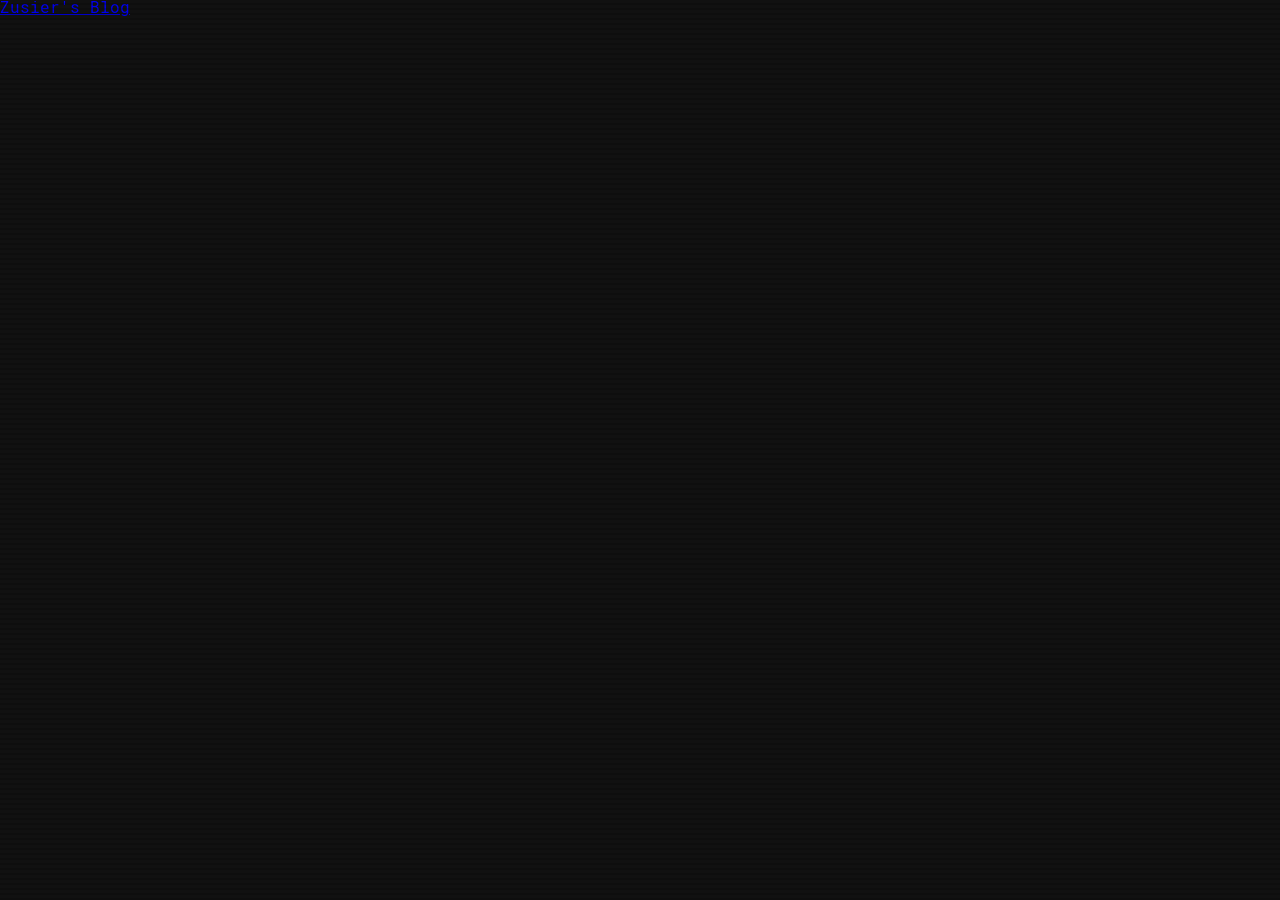
==== blog/index.html @ b8eebc4c "Test blog" ====
<!DOCTYPE html>
<html lang="en">
<head>
  
    <title>Zusier&#39;s Blog</title>
  
  <meta http-equiv="content-type" content="text/html; charset=utf-8">
<meta name="viewport" content="width=device-width, initial-scale=1.0">
<meta name="description" content="" />
<meta name="keywords" content="" />
<meta name="robots" content="noodp" />
<link rel="canonical" href="/" />




<link rel="stylesheet" href="/assets/style.css">

  <link rel="stylesheet" href="/assets/blue.css">






<link rel="apple-touch-icon" href="/img/apple-touch-icon-192x192.png">

  <link rel="shortcut icon" href="/img/favicon/blue.png">



<meta name="twitter:card" content="summary" />

  
    <meta name="twitter:site" content="" />
  
    <meta name="twitter:creator" content="" />



<meta property="og:locale" content="en" />
<meta property="og:type" content="website" />
<meta property="og:title" content="Zusier&#39;s Blog">
<meta property="og:description" content="" />
<meta property="og:url" content="/" />
<meta property="og:site_name" content="Zusier&#39;s Blog" />

  
    <meta property="og:image" content="/img/favicon/blue.png">
  

<meta property="og:image:width" content="2048">
<meta property="og:image:height" content="1024">





  <link href="/index.xml" rel="alternate" type="application/rss+xml" title="Zusier&#39;s Blog" />









</head>
<body class="blue">


<div class="container center headings--one-size">

  <header class="header">
  <div class="header__inner">
    <div class="header__logo">
      <a href="/">
  <div class="logo">
    Zusier&#39;s Blog
  </div>
</a>

    </div>
    
  </div>
  
  <link rel="alternate" type="application/rss+xml" href="/index.xml" title="Zusier's Blog" />
  </header>


  <div class="content">
    
  
  <div class="posts">
    
    

    
    
      
    
    

    
    <div class="pagination">
  <div class="pagination__buttons">
    
    
  </div>
</div>

  </div>

  </div>

  
    <footer class="footer">
  <div class="footer__inner">
  </div>
</footer>










  
</div>

</body>
</html>
---- assets/style.css ----
@font-face {
    font-family: 'roboto_monoregular';
    src: url('roboto_mono_regular-webfont.woff2') format('woff2');
    font-weight: normal;
    font-style: normal;
    font-display: swap;
}

body {
    background: #111;
    color: white;
    font-family: 'roboto_monoregular';
    max-width: 100%;
    margin: auto;
}

.hidden {
    opacity: 0;
}

.navbar {
    background: #111;
    color: white;
    font-size: 1.5em;
    padding: 0.5em;
    position: relative;
    width: 100%;
}

.navbar-links {
    display: flex;
    width: fit-content;
    justify-content: space-between;
    max-width: 500px;
    float: right;
    padding-right: 1em;
    min-width: 333px;
}

.console-container {
    display: block;
    max-width: 600px;
    text-align: center;
    margin: 0 auto;
    padding-top: 5em;
}

.consoleunderscore {
    position: relative;
    display: inline-block;
    animation: blinking 1s linear infinite;
    font-size: 400%;
}

@keyframes blinking {
    0% { opacity: 1; }
    49% { opacity: 1; }
    50% { opacity: 0; }
    100% { opacity: 0; }
}

t1text {
    display: inline;
    max-width: 600px;
    font-size: 500%;
    text-align: center;
    font-weight: bold;
}

.title-container {
    display: flex;
    justify-content: center;
    align-items: center;
    margin-top: 1em;
}

descriptiont {
    text-align: center;
    font-size: small;
    display: block;
    position: relative;
    color: white;
    margin-top: -1em;
}

.header h1 {
    color: white;
    font-weight: 700;
    font-size: 150%;
    display: inline-block;
    position: relative;
    top: -0.75em;
    left: 0.20em;
    max-width: 100%;
}

.header-items {
    float: right;
    padding-top: 1em;
    max-width: 100%;
    font-size: 125%;
    padding-right: 2em;
}

.header-items a {
    font-size: 125%;
    color: white;
    margin-left: 0.45em;
    margin-right: 0.45em;
    text-decoration: none!important;
    max-width: 100%;
}

.nav-wrap {
    width: 100%;
}

#about {
    background: #111;
    color: #673ab7;
    padding: 0.5em;
    margin-top: 0.5em;
    margin-bottom: 0.5em;
    max-width: 100%;
    font-size: 100%;
    margin: auto;
}

body>t2>div {
    display: block;
    position: relative;
    color: #673ab7;
    text-align: center;
    top: 45em;
    bottom: 0;
    left: 0;
    right: 0;
    margin-left: 25em;
    margin-right: 25em;
    font-size: large;
    max-width: 100%;
}

body>t2>div>description {
    width: fit-content;
    max-width: 75%;
    display: inline-block;
    color: white;
    position: relative;
    text-align: center;
    font-size: large;
    margin: auto;
    margin-right: auto;
    margin-left: auto;
    line-height: normal;
}

#projects {
    display: block;
    position: relative;
    color: #673ab7;
    text-align: center;
    top: 50em;
    bottom: 0;
    left: 0;
    right: 0;
    font-size: larger;
    max-width: 75%;
    width: fit-content;
    margin: auto;
}

.atlas-image {
    display: inline-block;
    max-width: 90%;
    vertical-align: middle;
    margin: auto;
}

#projects>div>div.center>a {
    display: inline-block;
    background-color: #673ab7;
    color: white;
    vertical-align: middle;
    padding-left: 0.2em;
    padding-right: 0.2em;
    padding-top: 0.1em;
    padding-bottom: 0.1em;
    border-radius: 0.05em;
    top: 100em;
    max-width: max-content;
    margin: auto;
}

.about-project>p {
    color: white;
    margin: auto;
    width: fit-content;
}

.webmeme {
    color: white;
    font-size: xx-small;
    text-align: center;
    top: 50em;
    position: relative;
    margin: auto;
}

body::before{ /* scanline effect, credits Cyuucat */
    content: "";
    display: block;
    position: fixed;
    top: 0;
    left: 0;
    bottom: 0;
    right: 0;
    background: linear-gradient(rgba(20, 20, 20, 0) 66%, rgba(0, 0, 0, 0.15) 33%);
    background-size: 100% 5px;
    z-index: 9999;
    pointer-events: none;
    animation: scanlines-anim 1.0s linear infinite;
}

@keyframes scanlines-anim{
    0% {
		background-position: 0px 0px;
	}
	100% {
        background-position: 0px 15px;
	}
}

@media only screen and (orientation: portrait){
    body::before{
        background-size: 100% 4px;}
}
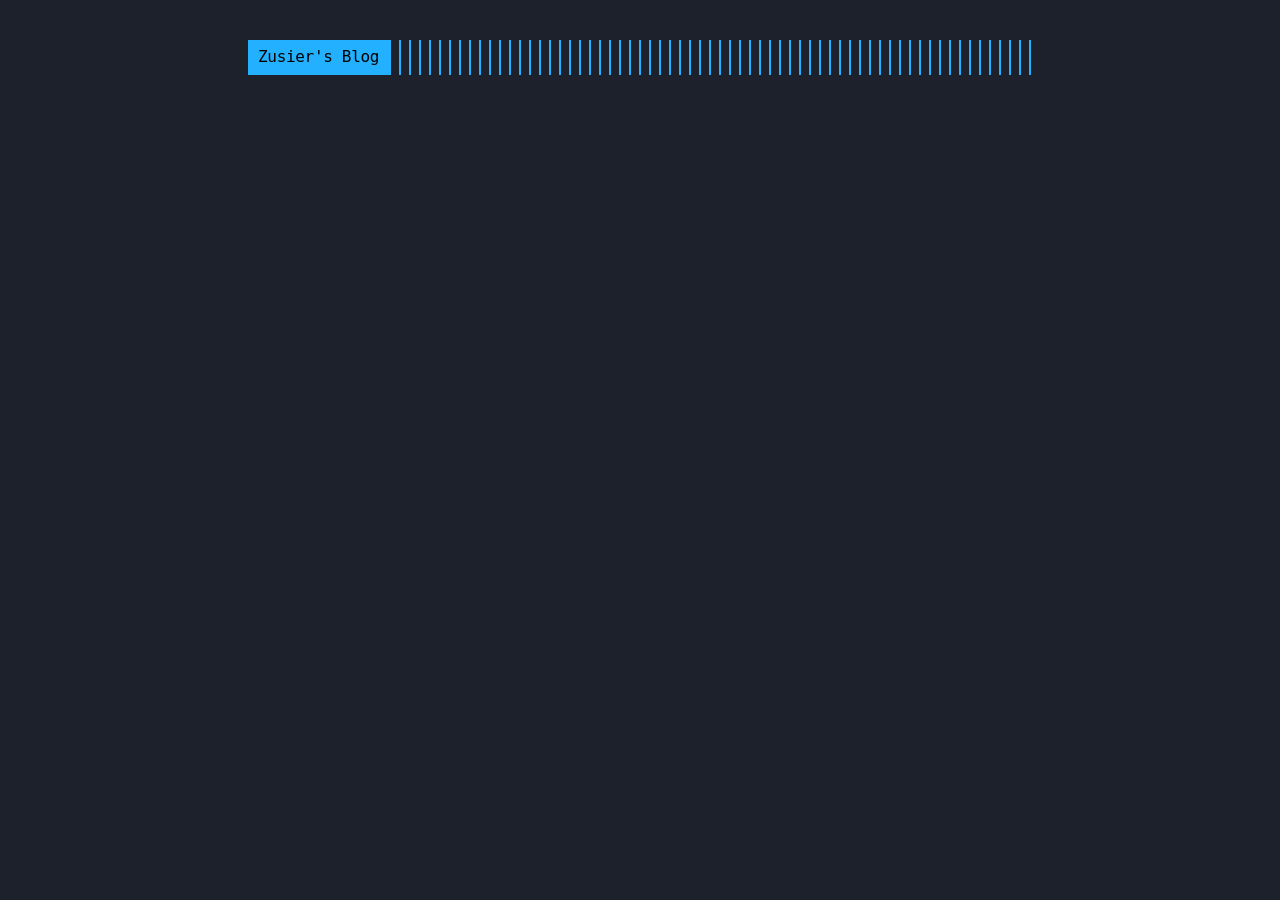
==== commit 4be5249b: "Fix baseurl" ====
--- a/blog/index.html
+++ b/blog/index.html
@@ -9,23 +9,23 @@
 <meta name="description" content="" />
 <meta name="keywords" content="" />
 <meta name="robots" content="noodp" />
-<link rel="canonical" href="/" />
+<link rel="canonical" href="/blog/" />
 
 
 
 
-<link rel="stylesheet" href="/assets/style.css">
+<link rel="stylesheet" href="/blog/assets/style.css">
 
-  <link rel="stylesheet" href="/assets/blue.css">
+  <link rel="stylesheet" href="/blog/assets/blue.css">
 
 
 
 
 
 
-<link rel="apple-touch-icon" href="/img/apple-touch-icon-192x192.png">
+<link rel="apple-touch-icon" href="/blog/img/apple-touch-icon-192x192.png">
 
-  <link rel="shortcut icon" href="/img/favicon/blue.png">
+  <link rel="shortcut icon" href="/blog/img/favicon/blue.png">
 
 
 
@@ -42,11 +42,11 @@
 <meta property="og:type" content="website" />
 <meta property="og:title" content="Zusier&#39;s Blog">
 <meta property="og:description" content="" />
-<meta property="og:url" content="/" />
+<meta property="og:url" content="/blog/" />
 <meta property="og:site_name" content="Zusier&#39;s Blog" />
 
   
-    <meta property="og:image" content="/img/favicon/blue.png">
+    <meta property="og:image" content="/blog/img/favicon/blue.png">
   
 
 <meta property="og:image:width" content="2048">
@@ -56,7 +56,7 @@
 
 
 
-  <link href="/index.xml" rel="alternate" type="application/rss+xml" title="Zusier&#39;s Blog" />
+  <link href="/blog/index.xml" rel="alternate" type="application/rss+xml" title="Zusier&#39;s Blog" />
 
 
 
@@ -85,7 +85,7 @@
     
   </div>
   
-  <link rel="alternate" type="application/rss+xml" href="/index.xml" title="Zusier's Blog" />
+  <link rel="alternate" type="application/rss+xml" href="/blog/index.xml" title="Zusier's Blog" />
   </header>
 
 
--- a/blog/assets/style.css
+++ b/blog/assets/style.css
@@ -0,0 +1 @@
+:root{--accent:#ffa86a;--background:#222129;--color:#fff;--border-color:hsla(0,0%,100%,0.1);--phoneWidth:(max-width:684px);--tabletWidth:(max-width:900px)}@custom-media --phone (max-width: 684px);@custom-media --tablet (max-width: 900px);@font-face{font-display:swap;font-family:Fira Code;font-style:normal;font-weight:400;src:url(2078a57b79d547bf1e2502f8d249b867.woff) format("woff")}@font-face{font-display:swap;font-family:Fira Code;font-style:normal;font-weight:800;src:url(58cebbe9a6bdcba6d4bb56a22a9e812f.woff) format("woff")}.button-container{display:table;margin-left:auto;margin-right:auto}.button,a.button,button{align-items:center;-webkit-appearance:none;-moz-appearance:none;appearance:none;border:1px solid transparent;border-radius:8px;cursor:pointer;display:flex;justify-content:center;margin-bottom:5px;outline:none;padding:8px 18px;position:relative;text-align:center;text-decoration:none}.button.outline,a.button.outline,button.outline{background:transparent;box-shadow:none;padding:8px 18px}.button.outline :hover,a.button.outline :hover,button.outline :hover{box-shadow:none;transform:none}.button.primary,a.button.primary,button.primary{box-shadow:0 4px 6px rgba(50,50,93,.11),0 1px 3px rgba(0,0,0,.08)}.button.primary:hover,a.button.primary:hover,button.primary:hover{box-shadow:0 2px 6px rgba(50,50,93,.21),0 1px 3px rgba(0,0,0,.08)}.button.link,a.button.link,button.link{background:none;font-size:1rem}.button.small,a.button.small,button.small{font-size:.8rem}.button.wide,a.button.wide,button.wide{min-width:200px;padding:14px 24px}a.read-more,a.read-more:active,a.read-more:hover{background:none;box-shadow:none;display:inline-flex;margin:20px 0;max-width:100%;padding:0}.code-toolbar{margin-bottom:20px}.code-toolbar .toolbar-item a{align-items:center;-webkit-appearance:none;-moz-appearance:none;appearance:none;border:1px solid transparent;border-radius:8px;cursor:pointer;display:inline-flex;font-size:13px;font-weight:500;justify-content:center;margin-bottom:5px;outline:none;padding:3px 8px;position:relative;text-align:center;text-decoration:none}.header{display:flex;flex-direction:column;position:relative}@media print{.header{display:none}}.header__inner{align-items:center;display:flex;justify-content:space-between}.header__logo{display:flex;flex:1}.header__logo:after{background:repeating-linear-gradient(90deg,#ffa86a,#ffa86a 2px,transparent 0,transparent 10px);background:repeating-linear-gradient(90deg,var(--accent),var(--accent) 2px,transparent 0,transparent 10px);content:"";display:block;right:10px;width:100%}.header__logo a{flex:0 0 auto;max-width:100%;text-decoration:none}.header .menu{--shadow-color:rgba(34,33,41,0.8);--shadow:0 10px var(--shadow-color),-10px 10px var(--shadow-color),10px 10px var(--shadow-color);margin:20px 1px}@media (max-width:684px){.header .menu{background:#222129;background:var(--background);border:2px solid;box-shadow:var(--shadow);color:#fff;list-style:none;margin:0;padding:10px;position:absolute;right:0;top:50px;z-index:99}}@media (--phone){.header .menu{background:#222129;background:var(--background);border:2px solid;box-shadow:var(--shadow);color:#fff;list-style:none;margin:0;padding:10px;position:absolute;right:0;top:50px;z-index:99}}.header .menu__inner{display:flex;flex-wrap:wrap;list-style:none;margin:0;padding:0}@media (max-width:684px){.header .menu__inner--desktop{display:none}}@media (--phone){.header .menu__inner--desktop{display:none}}.header .menu__inner--mobile{display:none}@media (max-width:684px){.header .menu__inner--mobile{display:block}}@media (--phone){.header .menu__inner--mobile{display:block}}.header .menu__inner li:not(:last-of-type){flex:0 0 auto;margin-bottom:10px;margin-right:20px}@media (max-width:684px){.header .menu__inner{align-items:flex-start;flex-direction:column;padding:0}.header .menu__inner li{margin:0;padding:5px}}@media (--phone){.header .menu__inner{align-items:flex-start;flex-direction:column;padding:0}.header .menu__inner li{margin:0;padding:5px}}.header .menu__sub-inner{list-style:none;margin:0;padding:0;position:relative}.header .menu__sub-inner:not(:only-child){margin-left:20px}.header .menu__sub-inner-more{background:#222129;background:var(--background);border:2px solid;box-shadow:var(--shadow);color:#fff;left:0;list-style:none;margin:0;padding:10px;position:absolute;top:35px;z-index:99}.header .menu__sub-inner-more-trigger{color:#ffa86a;color:var(--accent);cursor:pointer;-webkit-user-select:none;-moz-user-select:none;-ms-user-select:none;user-select:none}.header .menu__sub-inner-more li{margin:0;padding:5px;white-space:nowrap}.header .menu .spacer{flex-grow:1}.header .menu .language-selector{list-style:none;margin:0;position:relative}.header .menu .language-selector-current{color:#ffa86a;color:var(--accent);cursor:pointer;display:flex;flex-direction:row;list-style-type:none;margin:0}.header .menu .language-selector__more{background:#222129;background:var(--background);border:2px solid;box-shadow:var(--shadow);color:#fff;list-style:none;margin:0;padding:10px;position:absolute;right:0;top:35px;z-index:99}.header .menu-trigger{border:2px solid;color:#ffa86a;color:var(--accent);height:100%;margin-left:10px;padding:3px 8px;position:relative}.logo{align-items:center;background:#ffa86a;background:var(--accent);color:#000;display:flex;padding:5px 10px;text-decoration:none}html{box-sizing:border-box}*,:after,:before{box-sizing:inherit}body{text-rendering:optimizeLegibility;-webkit-font-smoothing:antialiased;font-feature-settings:"liga","tnum","zero","ss01","locl","calt";-webkit-overflow-scrolling:touch;-webkit-text-size-adjust:100%;background-color:#222129;color:#fff;color:var(--color);font-family:Fira Code,Monaco,Consolas,Ubuntu Mono,monospace;font-size:1rem;font-variant-ligatures:contextual;letter-spacing:-.02em;line-height:1.54;margin:0;padding:0}@media (max-width:684px){body{font-size:1rem}}@media (--phone){body{font-size:1rem}}.headings--one-size h1,.headings--one-size h2,.headings--one-size h3,.headings--one-size h4,.headings--one-size h5,.headings--one-size h6{line-height:1.3}.headings--one-size h1:not(first-child),.headings--one-size h2:not(first-child),.headings--one-size h3:not(first-child),.headings--one-size h4:not(first-child),.headings--one-size h5:not(first-child),.headings--one-size h6:not(first-child){margin-top:40px}.headings--one-size h1,.headings--one-size h2,.headings--one-size h3{font-size:1.4rem}.headings--one-size h4,.headings--one-size h5,.headings--one-size h6{font-size:1.2rem}a{color:inherit}img{display:block;max-width:100%}img.center,img.left{margin-right:auto}img.center,img.right{margin-left:auto}p{margin-bottom:20px}figure{display:table;margin:25px 0;max-width:100%}figure.center,figure.left{margin-right:auto}figure.center,figure.right{margin-left:auto}figure figcaption{background:#ffa86a;background:var(--accent);color:#222129;color:var(--background);font-size:14px;margin-top:5px;padding:5px 10px}figure figcaption.left{text-align:left}figure figcaption.center{text-align:center}figure figcaption.right{text-align:right}code,kbd{font-feature-settings:normal;background:rgba(255,168,106,.2);color:#ffa86a;color:var(--accent);font-family:Fira Code,Monaco,Consolas,Ubuntu Mono,monospace!important;font-size:.95rem;margin:0 2px;padding:1px 6px}code code,code kbd,kbd code,kbd kbd{background:transparent;margin:0;padding:0}pre{background:transparent!important;border-bottom:1px solid hsla(0,0%,100%,.1);border-top:1px solid hsla(0,0%,100%,.1);font-size:.95rem!important;margin:40px 0;overflow:auto;padding:20px 10px}pre+pre{border-top:0;margin-top:-40px}@media (max-width:684px){pre{word-wrap:break-word;white-space:pre-wrap}}@media (--phone){pre{word-wrap:break-word;white-space:pre-wrap}}pre code{background:none!important;border:none;font-size:inherit;margin:0;padding:0}blockquote{border-bottom:1px solid #ffa86a;border-bottom:1px solid var(--accent);border-top:1px solid #ffa86a;border-top:1px solid var(--accent);margin:40px 0;padding:25px}@media (max-width:684px){blockquote{padding-right:0}}@media (--phone){blockquote{padding-right:0}}blockquote p:first-of-type{margin-top:0}blockquote p:last-of-type{margin-bottom:0}blockquote p{position:relative}blockquote p:first-of-type:before{color:#ffa86a;color:var(--accent);content:">";display:block;left:-25px;position:absolute}blockquote.twitter-tweet{background:rgba(255,168,106,.1);border:1px solid #ffa86a;border:1px solid var(--accent);color:inherit;font:inherit;padding-top:60px;position:relative}blockquote.twitter-tweet p:before{content:""}blockquote.twitter-tweet:before{content:"> From Twitter:";font-weight:700;position:absolute;top:20px}blockquote.twitter-tweet:before,blockquote.twitter-tweet a{color:#ffa86a;color:var(--accent)}table{border-collapse:collapse;margin:40px 0;table-layout:auto;width:100%}table,td,th{border:1px dashed #ffa86a;border:1px dashed var(--accent);padding:10px}th{color:#ffa86a;color:var(--accent)}ol,ul{margin-left:22px;padding:0}ol li,ul li{position:relative}@media (max-width:684px){ol,ul{margin-left:20px}}@media (--phone){ol,ul{margin-left:20px}}ol{counter-reset:li;list-style:none}ol li{counter-increment:li}ol li:before{color:#ffa86a;color:var(--accent);content:counter(li);display:inline-block;position:absolute;right:calc(100% + 10px);text-align:right}ol ol{margin-left:38px}ol ol li{counter-increment:li}ol ol li:before{content:counters(li,".") " "}mark{background:#ffa86a;background:var(--accent);color:#222129;color:var(--background)}.container{border-right:1px solid hsla(0,0%,100%,.1);display:flex;flex-direction:column;max-width:864px;min-height:100vh;padding:40px}.container.center,.container.full{border:none;margin:0 auto}.container.full{max-width:100%}@media (max-width:684px){.container{padding:20px}}@media (--phone){.container{padding:20px}}@media print{.container{display:inline;display:initial}}.content{display:flex;flex-direction:column}@media print{.content{display:inline;display:initial}}hr{background:hsla(0,0%,100%,.1);background:var(--border-color);border:none;height:1px;width:100%}.hidden{display:none}sup{line-height:0}.index-content{margin-top:20px}.framed{border:1px solid #ffa86a;border:1px solid var(--accent);padding:20px}.framed :first-child{margin-top:0}.framed :last-child{margin-bottom:0}.post,.posts{width:100%}.post{margin:20px auto;padding:20px 0;text-align:left}@media (max-width:900px){.post{max-width:660px}}@media (--tablet){.post{max-width:660px}}.post:not(:last-of-type){border-bottom:1px solid hsla(0,0%,100%,.1);border-bottom:1px solid var(--border-color)}.post-meta{color:rgba(255,168,106,.7);font-size:1rem;margin-bottom:10px}.post-title{--border:3px dotted var(--accent);border-bottom:var(--border);color:#ffa86a;color:var(--accent);margin:0 0 15px;padding-bottom:15px;position:relative}.post-title:after{border-bottom:var(--border);bottom:2px;content:"";display:block;position:absolute;width:100%}.post-title a{text-decoration:none}.post-tags{display:block;font-size:1rem;margin-bottom:20px;opacity:.5}.post-tags a{text-decoration:none}.post-content{margin-top:30px}.post-cover{background:transparent;border:20px solid #ffa86a;border:20px solid var(--accent);margin:40px 0;padding:20px}@media (max-width:684px){.post-cover{border-width:10px;padding:10px}}@media (--phone){.post-cover{border-width:10px;padding:10px}}.post ul{list-style:none}.post ul li:not(:empty):before{color:#ffa86a;color:var(--accent);content:"-";left:-20px;position:absolute}.post--regulation h1,.post--regulation h2{justify-content:center}.post--regulation h2{margin-bottom:10px}.post--regulation h2+h2{margin-bottom:20px;margin-top:-10px}.hanchor{color:rgba(255,168,106,.9);margin-left:10px;text-decoration:none;visibility:hidden}h1:hover a,h2:hover a,h3:hover a,h4:hover a{visibility:visible}.footnotes{color:hsla(0,0%,100%,.5)}.pagination{margin-top:50px}@media print{.pagination{display:none}}.pagination__title{display:flex;margin:100px 0 20px;position:relative;text-align:center}.pagination__title-h{background:#222129;font-size:.8rem;letter-spacing:.1em;margin:0 auto;padding:5px 10px;text-align:center;text-decoration:none;text-transform:uppercase;z-index:1}.pagination__title hr{left:0;margin-top:15px;position:absolute;right:0;width:100%;z-index:0}.pagination__buttons{align-items:center;display:flex;justify-content:center}.pagination__buttons a{text-decoration:none}.button{align-items:center;-webkit-appearance:none;-moz-appearance:none;appearance:none;border-radius:8px;cursor:pointer;display:inline-flex;flex:1;font-size:1rem;justify-content:center;overflow:hidden;padding:0;position:relative}.button+.button{margin-left:10px}.button a{display:flex;padding:8px 16px;text-decoration:none}.button__text,.button a{overflow:hidden;text-overflow:ellipsis;white-space:nowrap}.button.next .button__icon{margin-left:8px}.button.previous .button__icon{margin-right:8px}.footer{flex-grow:0;opacity:.5;padding:40px 0}.footer__inner{align-items:center;display:flex;justify-content:space-between;margin:0;max-width:100%;width:760px}@media (max-width:900px){.footer__inner{flex-direction:column}}@media (--tablet){.footer__inner{flex-direction:column}}.footer a{color:inherit}.footer .copyright{align-items:center;color:var(--light-color-secondary);display:flex;flex-direction:row;font-size:1rem}.footer .copyright--user{margin:auto;text-align:center}.footer .copyright>:first-child:not(:only-child){margin-right:10px}@media (max-width:900px){.footer .copyright>:first-child:not(:only-child){border:none;margin:0;padding:0}}@media (--tablet){.footer .copyright>:first-child:not(:only-child){border:none;margin:0;padding:0}}@media (max-width:900px){.footer .copyright{flex-direction:column;margin-top:10px}}@media (--tablet){.footer .copyright{flex-direction:column;margin-top:10px}}code[class*=language-],pre[class*=language-]{word-wrap:normal;background:none;color:#ccc;font-family:Consolas,Monaco,Andale Mono,Ubuntu Mono,monospace;font-size:1em;-webkit-hyphens:none;-ms-hyphens:none;hyphens:none;line-height:1.5;-moz-tab-size:4;-o-tab-size:4;tab-size:4;text-align:left;white-space:pre;word-break:normal;word-spacing:normal}pre[class*=language-]{margin:.5em 0;padding:1em}:not(pre)>code[class*=language-],pre[class*=language-]{background:#2d2d2d}:not(pre)>code[class*=language-]{border-radius:.3em;padding:.1em;white-space:normal}.token.block-comment,.token.cdata,.token.comment,.token.doctype,.token.prolog{color:#999}.token.punctuation{color:#ccc}.token.attr-name,.token.deleted,.token.namespace,.token.tag{color:#e2777a}.token.function-name{color:#6196cc}.token.boolean,.token.function,.token.number{color:#f08d49}.token.class-name,.token.constant,.token.property,.token.symbol{color:#f8c555}.token.atrule,.token.builtin,.token.important,.token.keyword,.token.selector{color:#cc99cd}.token.attr-value,.token.char,.token.regex,.token.string,.token.variable{color:#7ec699}.token.entity,.token.operator,.token.url{color:#67cdcc}.token.bold,.token.important{font-weight:700}.token.italic{font-style:italic}.token.entity{cursor:help}.token.inserted{color:green}pre[data-line]{padding:1em 0 1em 3em}.line-highlight{background:hsla(24,20%,50%,.08);background:linear-gradient(90deg,hsla(24,20%,50%,.1) 70%,hsla(24,20%,50%,0));margin-top:1em;padding-bottom:inherit;padding-left:0;padding-right:0;padding-top:inherit}@media print{.line-highlight{-webkit-print-color-adjust:exact;color-adjust:exact}}.line-highlight:before,.line-highlight[data-end]:after{top:.4em}pre[id].linkable-line-numbers span.line-numbers-rows{pointer-events:all}pre[id].linkable-line-numbers span.line-numbers-rows>span:before{cursor:pointer}pre[id].linkable-line-numbers span.line-numbers-rows>span:hover:before{background-color:hsla(0,0%,50%,.2)}pre[class*=language-].line-numbers{counter-reset:linenumber;padding-left:3.8em;position:relative}pre[class*=language-].line-numbers>code{position:relative;white-space:inherit}.line-numbers .line-numbers-rows{border-right:1px solid #999;font-size:100%;left:-3.8em;letter-spacing:-1px;pointer-events:none;position:absolute;top:0;-webkit-user-select:none;-moz-user-select:none;-ms-user-select:none;user-select:none;width:3em}.line-numbers-rows>span{counter-increment:linenumber;display:block}.line-numbers-rows>span:before{color:#999;content:counter(linenumber);display:block;padding-right:.8em;text-align:right}.command-line-prompt{border-right:1px solid #999;display:block;float:left;font-size:100%;letter-spacing:-1px;margin-right:1em;pointer-events:none;-webkit-user-select:none;-moz-user-select:none;-ms-user-select:none;user-select:none}.command-line-prompt>span:before{color:#999;content:" ";display:block;padding-right:.8em}.command-line-prompt>span[data-user]:before{content:"[" attr(data-user) "@" attr(data-host) "] $"}.command-line-prompt>span[data-user=root]:before{content:"[" attr(data-user) "@" attr(data-host) "] #"}.command-line-prompt>span[data-prompt]:before{content:attr(data-prompt)}div.code-toolbar{position:relative}div.code-toolbar>.toolbar{opacity:0;position:absolute;right:.2em;top:.3em;transition:opacity .3s ease-in-out}div.code-toolbar:hover>.toolbar,div.code-toolbar[focus-within]>.toolbar{opacity:1}div.code-toolbar:focus-within>.toolbar{opacity:1}div.code-toolbar>.toolbar>.toolbar-item{display:inline-block}div.code-toolbar>.toolbar>.toolbar-item>a{cursor:pointer}div.code-toolbar>.toolbar>.toolbar-item>button{background:none;border:0;color:inherit;font:inherit;line-height:normal;overflow:visible;padding:0;-webkit-user-select:none;-moz-user-select:none;-ms-user-select:none}div.code-toolbar>.toolbar>.toolbar-item>a,div.code-toolbar>.toolbar>.toolbar-item>button,div.code-toolbar>.toolbar>.toolbar-item>span{background:#f5f2f0;background:hsla(0,0%,88%,.2);border-radius:.5em;box-shadow:0 2px 0 0 rgba(0,0,0,.2);color:#bbb;font-size:.8em;padding:0 .5em}div.code-toolbar>.toolbar>.toolbar-item>a:focus,div.code-toolbar>.toolbar>.toolbar-item>a:hover,div.code-toolbar>.toolbar>.toolbar-item>button:focus,div.code-toolbar>.toolbar>.toolbar-item>button:hover,div.code-toolbar>.toolbar>.toolbar-item>span:focus,div.code-toolbar>.toolbar>.toolbar-item>span:hover{color:inherit;text-decoration:none}.language-css .token.string,.language-scss .token.string,.style .token.string,.token.atrule,.token.attr-value,.token.boolean,.token.control,.token.directive,.token.entity,.token.important,.token.inserted,.token.keyword,.token.number,.token.regex,.token.statement,.token.string,.token.url,code.language-css,code.language-scss{color:#ffa86a!important;color:var(--accent)!important}.token.atrule-id,.token.attr-name,.token.class-name,.token.constant,.token.deleted,.token.namespace,.token.operator,.token.placeholder,.token.property,.token.symbol,.token.tag,.token.tag-id,.token.unit,.token.variable{color:rgba(255,168,106,.7)!important}.command-line-prompt>span:before,.token.deleted,.token.function,.token.function-name,.token.property,code.language-html,code.language-javascript{color:#a39b94!important}.token.punctuation,.token.selector,.token.tag{color:#fff}.token.cdata,.token.comment,.token.doctype,.token.prolog{color:hsla(0,0%,100%,.3)!important}.token.namespace{opacity:.7!important}pre[data-line]{position:relative}pre[class*=language-]{margin:0;overflow:auto;padding:0}.line-highlight{background:hsla(28,8%,61%,.08);left:0;line-height:inherit;margin:0;padding:0;pointer-events:none;position:absolute;right:0;white-space:pre}.line-highlight:before,.line-highlight[data-end]:after{background-color:hsla(24,20%,50%,.4);border-radius:999px;box-shadow:0 1px #fff;color:#f5f2f0;content:attr(data-start);font:700 65%/1.5 sans-serif;left:.6em;min-width:1em;padding:0 .5em;position:absolute;text-align:center;text-shadow:none;vertical-align:.3em}.line-highlight[data-end]:after{bottom:.4em;content:attr(data-end);top:auto}.line-numbers .line-highlight:after,.line-numbers .line-highlight:before{content:none}:root{--code-margin:40px}.code-toolbar{border:1px solid hsla(0,0%,100%,.1);margin:40px 0;margin:var(--code-margin) 0;padding:20px;position:relative}.code-toolbar+.code-toolbar,.code-toolbar+.highlight,.code-toolbar+.highlight .code-toolbar{border-top:0;margin-top:-40px;margin-top:calc(var(--code-margin)*-1)}.code-toolbar code,.code-toolbar pre{border:none}.code-toolbar code{color:inherit;display:block}.code-toolbar>.toolbar button{background:hsla(0,0%,87.8%,.2)!important;border-radius:0!important;box-shadow:0 2px 0 0 rgba(0,0,0,.2)!important;color:#bbb!important;font-size:.8em!important;margin:6px!important;padding:10px!important;-webkit-user-select:none;-moz-user-select:none;-ms-user-select:none;user-select:none}.collapsable-code{--border-color:#a39b94;margin:40px 0;position:relative;width:100%}.collapsable-code input[type=checkbox]{position:absolute;visibility:hidden}.collapsable-code input[type=checkbox]:checked~.code-toolbar pre,.collapsable-code input[type=checkbox]:checked~pre{border-top:none;height:0;padding:0}.collapsable-code input[type=checkbox]:checked~.code-toolbar{border-top:none;padding:0}.collapsable-code input[type=checkbox]:checked~.code-toolbar .toolbar{display:none}.collapsable-code input[type=checkbox]:checked~label .collapsable-code__toggle:after{content:attr(data-label-expand)}.collapsable-code label{border-bottom:1px solid hsla(0,0%,100%,.1);border-bottom:1px solid var(--border-color);cursor:pointer;display:flex;justify-content:space-between;margin:0;min-height:30px;min-width:30px;position:relative}.collapsable-code__title{color:#ffa86a;color:var(--accent);flex:1;overflow:hidden;padding:3px 10px;text-overflow:ellipsis;white-space:nowrap}.collapsable-code__language{border:1px solid hsla(0,0%,100%,.1);border:1px solid var(--border-color);border-bottom:none;color:#ffa86a;color:var(--accent);padding:3px 10px;text-transform:uppercase}.collapsable-code__toggle{color:#ffa86a;color:var(--accent);font-size:16px;padding:3px 10px}.collapsable-code__toggle:after{content:attr(data-label-collapse)}.collapsable-code pre{margin-top:0}.collapsable-code pre:first-line{line-height:0}.collapsable-code .code-toolbar{margin:0}.terms h1{color:#ffa86a;color:var(--accent)}.terms h3{font-size:medium}body .gist .blob-code-inner,body .gist .blob-num{border:none}
--- a/blog/assets/blue.css
+++ b/blog/assets/blue.css
@@ -0,0 +1 @@
+html{box-sizing:border-box}*,:after,:before{box-sizing:inherit}body{text-rendering:optimizeLegibility;-webkit-font-smoothing:antialiased;font-feature-settings:"liga","tnum","zero","ss01","locl","calt";-webkit-overflow-scrolling:touch;-webkit-text-size-adjust:100%;background-color:#1d212c;color:#fff;color:var(--color);font-family:Fira Code,Monaco,Consolas,Ubuntu Mono,monospace;font-size:1rem;font-variant-ligatures:contextual;letter-spacing:-.02em;line-height:1.54;margin:0;padding:0}@media (max-width:684px){body{font-size:1rem}}@media (--phone){body{font-size:1rem}}.headings--one-size h1,.headings--one-size h2,.headings--one-size h3,.headings--one-size h4,.headings--one-size h5,.headings--one-size h6{line-height:1.3}.headings--one-size h1:not(first-child),.headings--one-size h2:not(first-child),.headings--one-size h3:not(first-child),.headings--one-size h4:not(first-child),.headings--one-size h5:not(first-child),.headings--one-size h6:not(first-child){margin-top:40px}.headings--one-size h1,.headings--one-size h2,.headings--one-size h3{font-size:1.4rem}.headings--one-size h4,.headings--one-size h5,.headings--one-size h6{font-size:1.2rem}a{color:inherit}img{display:block;max-width:100%}img.center,img.left{margin-right:auto}img.center,img.right{margin-left:auto}p{margin-bottom:20px}figure{display:table;margin:25px 0;max-width:100%}figure.center,figure.left{margin-right:auto}figure.center,figure.right{margin-left:auto}figure figcaption{background:#23b0ff;background:var(--accent);color:#1d212c;color:var(--background);font-size:14px;margin-top:5px;padding:5px 10px}figure figcaption.left{text-align:left}figure figcaption.center{text-align:center}figure figcaption.right{text-align:right}code,kbd{font-feature-settings:normal;background:rgba(35,176,255,.2);color:#23b0ff;color:var(--accent);font-family:Fira Code,Monaco,Consolas,Ubuntu Mono,monospace!important;font-size:.95rem;margin:0 2px;padding:1px 6px}code code,code kbd,kbd code,kbd kbd{background:transparent;margin:0;padding:0}pre{background:transparent!important;border-bottom:1px solid hsla(0,0%,100%,.1);border-top:1px solid hsla(0,0%,100%,.1);font-size:.95rem!important;margin:40px 0;overflow:auto;padding:20px 10px}pre+pre{border-top:0;margin-top:-40px}@media (max-width:684px){pre{word-wrap:break-word;white-space:pre-wrap}}@media (--phone){pre{word-wrap:break-word;white-space:pre-wrap}}pre code{background:none!important;border:none;font-size:inherit;margin:0;padding:0}blockquote{border-bottom:1px solid #23b0ff;border-bottom:1px solid var(--accent);border-top:1px solid #23b0ff;border-top:1px solid var(--accent);margin:40px 0;padding:25px}@media (max-width:684px){blockquote{padding-right:0}}@media (--phone){blockquote{padding-right:0}}blockquote p:first-of-type{margin-top:0}blockquote p:last-of-type{margin-bottom:0}blockquote p{position:relative}blockquote p:first-of-type:before{color:#23b0ff;color:var(--accent);content:">";display:block;left:-25px;position:absolute}blockquote.twitter-tweet{background:rgba(35,176,255,.1);border:1px solid #23b0ff;border:1px solid var(--accent);color:inherit;font:inherit;padding-top:60px;position:relative}blockquote.twitter-tweet p:before{content:""}blockquote.twitter-tweet:before{content:"> From Twitter:";font-weight:700;position:absolute;top:20px}blockquote.twitter-tweet:before,blockquote.twitter-tweet a{color:#23b0ff;color:var(--accent)}table{border-collapse:collapse;margin:40px 0;table-layout:auto;width:100%}table,td,th{border:1px dashed #23b0ff;border:1px dashed var(--accent);padding:10px}th{color:#23b0ff;color:var(--accent)}ol,ul{margin-left:22px;padding:0}ol li,ul li{position:relative}@media (max-width:684px){ol,ul{margin-left:20px}}@media (--phone){ol,ul{margin-left:20px}}ol{counter-reset:li;list-style:none}ol li{counter-increment:li}ol li:before{color:#23b0ff;color:var(--accent);content:counter(li);display:inline-block;position:absolute;right:calc(100% + 10px);text-align:right}ol ol{margin-left:38px}ol ol li{counter-increment:li}ol ol li:before{content:counters(li,".") " "}mark{background:#23b0ff;background:var(--accent);color:#1d212c;color:var(--background)}.container{border-right:1px solid hsla(0,0%,100%,.1);display:flex;flex-direction:column;max-width:864px;min-height:100vh;padding:40px}.container.center,.container.full{border:none;margin:0 auto}.container.full{max-width:100%}@media (max-width:684px){.container{padding:20px}}@media (--phone){.container{padding:20px}}@media print{.container{display:inline;display:initial}}.content{display:flex;flex-direction:column}@media print{.content{display:inline;display:initial}}hr{background:hsla(0,0%,100%,.1);background:var(--border-color);border:none;height:1px;width:100%}.hidden{display:none}sup{line-height:0}.header{display:flex;flex-direction:column;position:relative}@media print{.header{display:none}}.header__inner{align-items:center;display:flex;justify-content:space-between}.header__logo{display:flex;flex:1}.header__logo:after{background:repeating-linear-gradient(90deg,#23b0ff,#23b0ff 2px,transparent 0,transparent 10px);background:repeating-linear-gradient(90deg,var(--accent),var(--accent) 2px,transparent 0,transparent 10px);content:"";display:block;right:10px;width:100%}.header__logo a{flex:0 0 auto;max-width:100%;text-decoration:none}.header .menu{--shadow-color:rgba(29,33,44,0.8);--shadow:0 10px var(--shadow-color),-10px 10px var(--shadow-color),10px 10px var(--shadow-color);margin:20px 1px}@media (max-width:684px){.header .menu{background:#1d212c;background:var(--background);border:2px solid;box-shadow:var(--shadow);color:#fff;list-style:none;margin:0;padding:10px;position:absolute;right:0;top:50px;z-index:99}}@media (--phone){.header .menu{background:#1d212c;background:var(--background);border:2px solid;box-shadow:var(--shadow);color:#fff;list-style:none;margin:0;padding:10px;position:absolute;right:0;top:50px;z-index:99}}.header .menu__inner{display:flex;flex-wrap:wrap;list-style:none;margin:0;padding:0}@media (max-width:684px){.header .menu__inner--desktop{display:none}}@media (--phone){.header .menu__inner--desktop{display:none}}.header .menu__inner--mobile{display:none}@media (max-width:684px){.header .menu__inner--mobile{display:block}}@media (--phone){.header .menu__inner--mobile{display:block}}.header .menu__inner li:not(:last-of-type){flex:0 0 auto;margin-bottom:10px;margin-right:20px}@media (max-width:684px){.header .menu__inner{align-items:flex-start;flex-direction:column;padding:0}.header .menu__inner li{margin:0;padding:5px}}@media (--phone){.header .menu__inner{align-items:flex-start;flex-direction:column;padding:0}.header .menu__inner li{margin:0;padding:5px}}.header .menu__sub-inner{list-style:none;margin:0;padding:0;position:relative}.header .menu__sub-inner:not(:only-child){margin-left:20px}.header .menu__sub-inner-more{background:#1d212c;background:var(--background);border:2px solid;box-shadow:var(--shadow);color:#fff;left:0;list-style:none;margin:0;padding:10px;position:absolute;top:35px;z-index:99}.header .menu__sub-inner-more-trigger{color:#23b0ff;color:var(--accent);cursor:pointer;-webkit-user-select:none;-moz-user-select:none;-ms-user-select:none;user-select:none}.header .menu__sub-inner-more li{margin:0;padding:5px;white-space:nowrap}.header .menu .spacer{flex-grow:1}.header .menu .language-selector{list-style:none;margin:0;position:relative}.header .menu .language-selector-current{color:#23b0ff;color:var(--accent);cursor:pointer;display:flex;flex-direction:row;list-style-type:none;margin:0}.header .menu .language-selector__more{background:#1d212c;background:var(--background);border:2px solid;box-shadow:var(--shadow);color:#fff;list-style:none;margin:0;padding:10px;position:absolute;right:0;top:35px;z-index:99}.header .menu-trigger{border:2px solid;color:#23b0ff;color:var(--accent);height:100%;margin-left:10px;padding:3px 8px;position:relative}.logo{align-items:center;background:#23b0ff;background:var(--accent);color:#000;display:flex;padding:5px 10px;text-decoration:none}.pagination{margin-top:50px}@media print{.pagination{display:none}}.pagination__title{display:flex;margin:100px 0 20px;position:relative;text-align:center}.pagination__title-h{background:#1d212c;font-size:.8rem;letter-spacing:.1em;margin:0 auto;padding:5px 10px;text-align:center;text-decoration:none;text-transform:uppercase;z-index:1}.pagination__title hr{left:0;margin-top:15px;position:absolute;right:0;width:100%;z-index:0}.pagination__buttons{align-items:center;display:flex;justify-content:center}.pagination__buttons a{text-decoration:none}.button{align-items:center;-webkit-appearance:none;-moz-appearance:none;appearance:none;border-radius:8px;cursor:pointer;display:inline-flex;flex:1;font-size:1rem;justify-content:center;overflow:hidden;padding:0;position:relative}.button+.button{margin-left:10px}.button a{display:flex;padding:8px 16px;text-decoration:none}.button__text,.button a{overflow:hidden;text-overflow:ellipsis;white-space:nowrap}.button.next .button__icon{margin-left:8px}.button.previous .button__icon{margin-right:8px}.index-content{margin-top:20px}.framed{border:1px solid #23b0ff;border:1px solid var(--accent);padding:20px}.framed :first-child{margin-top:0}.framed :last-child{margin-bottom:0}.post,.posts{width:100%}.post{margin:20px auto;padding:20px 0;text-align:left}@media (max-width:900px){.post{max-width:660px}}@media (--tablet){.post{max-width:660px}}.post:not(:last-of-type){border-bottom:1px solid hsla(0,0%,100%,.1);border-bottom:1px solid var(--border-color)}.post-meta{color:rgba(35,176,255,.7);font-size:1rem;margin-bottom:10px}.post-title{--border:3px dotted var(--accent);border-bottom:var(--border);color:#23b0ff;color:var(--accent);margin:0 0 15px;padding-bottom:15px;position:relative}.post-title:after{border-bottom:var(--border);bottom:2px;content:"";display:block;position:absolute;width:100%}.post-title a{text-decoration:none}.post-tags{display:block;font-size:1rem;margin-bottom:20px;opacity:.5}.post-tags a{text-decoration:none}.post-content{margin-top:30px}.post-cover{background:transparent;border:20px solid #23b0ff;border:20px solid var(--accent);margin:40px 0;padding:20px}@media (max-width:684px){.post-cover{border-width:10px;padding:10px}}@media (--phone){.post-cover{border-width:10px;padding:10px}}.post ul{list-style:none}.post ul li:not(:empty):before{color:#23b0ff;color:var(--accent);content:"-";left:-20px;position:absolute}.post--regulation h1,.post--regulation h2{justify-content:center}.post--regulation h2{margin-bottom:10px}.post--regulation h2+h2{margin-bottom:20px;margin-top:-10px}.hanchor{color:rgba(35,176,255,.9);margin-left:10px;text-decoration:none;visibility:hidden}h1:hover a,h2:hover a,h3:hover a,h4:hover a{visibility:visible}.footnotes{color:hsla(0,0%,100%,.5)}.language-css .token.string,.language-scss .token.string,.style .token.string,.token.atrule,.token.attr-value,.token.boolean,.token.control,.token.directive,.token.entity,.token.important,.token.inserted,.token.keyword,.token.number,.token.regex,.token.statement,.token.string,.token.url,code.language-css,code.language-scss{color:#23b0ff!important;color:var(--accent)!important}.token.atrule-id,.token.attr-name,.token.class-name,.token.constant,.token.deleted,.token.namespace,.token.operator,.token.placeholder,.token.property,.token.symbol,.token.tag,.token.tag-id,.token.unit,.token.variable{color:rgba(35,176,255,.7)!important}.command-line-prompt>span:before,.token.deleted,.token.function,.token.function-name,.token.property,code.language-html,code.language-javascript{color:#8d9ba3!important}.token.punctuation,.token.selector,.token.tag{color:#fff}.token.cdata,.token.comment,.token.doctype,.token.prolog{color:hsla(0,0%,100%,.3)!important}.token.namespace{opacity:.7!important}pre[data-line]{position:relative}pre[class*=language-]{margin:0;overflow:auto;padding:0}.line-highlight{background:rgba(141,155,163,.08);left:0;line-height:inherit;margin:0;padding:0;pointer-events:none;position:absolute;right:0;white-space:pre}.line-highlight:before,.line-highlight[data-end]:after{background-color:hsla(24,20%,50%,.4);border-radius:999px;box-shadow:0 1px #fff;color:#f5f2f0;content:attr(data-start);font:700 65%/1.5 sans-serif;left:.6em;min-width:1em;padding:0 .5em;position:absolute;text-align:center;text-shadow:none;vertical-align:.3em}.line-highlight[data-end]:after{bottom:.4em;content:attr(data-end);top:auto}.line-numbers .line-highlight:after,.line-numbers .line-highlight:before{content:none}:root{--code-margin:40px}.code-toolbar{border:1px solid hsla(0,0%,100%,.1);margin:40px 0;margin:var(--code-margin) 0;padding:20px;position:relative}.code-toolbar+.code-toolbar,.code-toolbar+.highlight,.code-toolbar+.highlight .code-toolbar{border-top:0;margin-top:-40px;margin-top:calc(var(--code-margin)*-1)}.code-toolbar code,.code-toolbar pre{border:none}.code-toolbar code{color:inherit;display:block}.code-toolbar>.toolbar button{background:hsla(0,0%,87.8%,.2)!important;border-radius:0!important;box-shadow:0 2px 0 0 rgba(0,0,0,.2)!important;color:#bbb!important;font-size:.8em!important;margin:6px!important;padding:10px!important;-webkit-user-select:none;-moz-user-select:none;-ms-user-select:none;user-select:none}:root{--accent:#ffa86a;--phoneWidth:(max-width:684px);--tabletWidth:(max-width:900px);--accent:#23b0ff;--background:#1d212c;--color:#fff;--border-color:hsla(0,0%,100%,0.1)}@custom-media --phone (max-width: 684px);@custom-media --tablet (max-width: 900px)
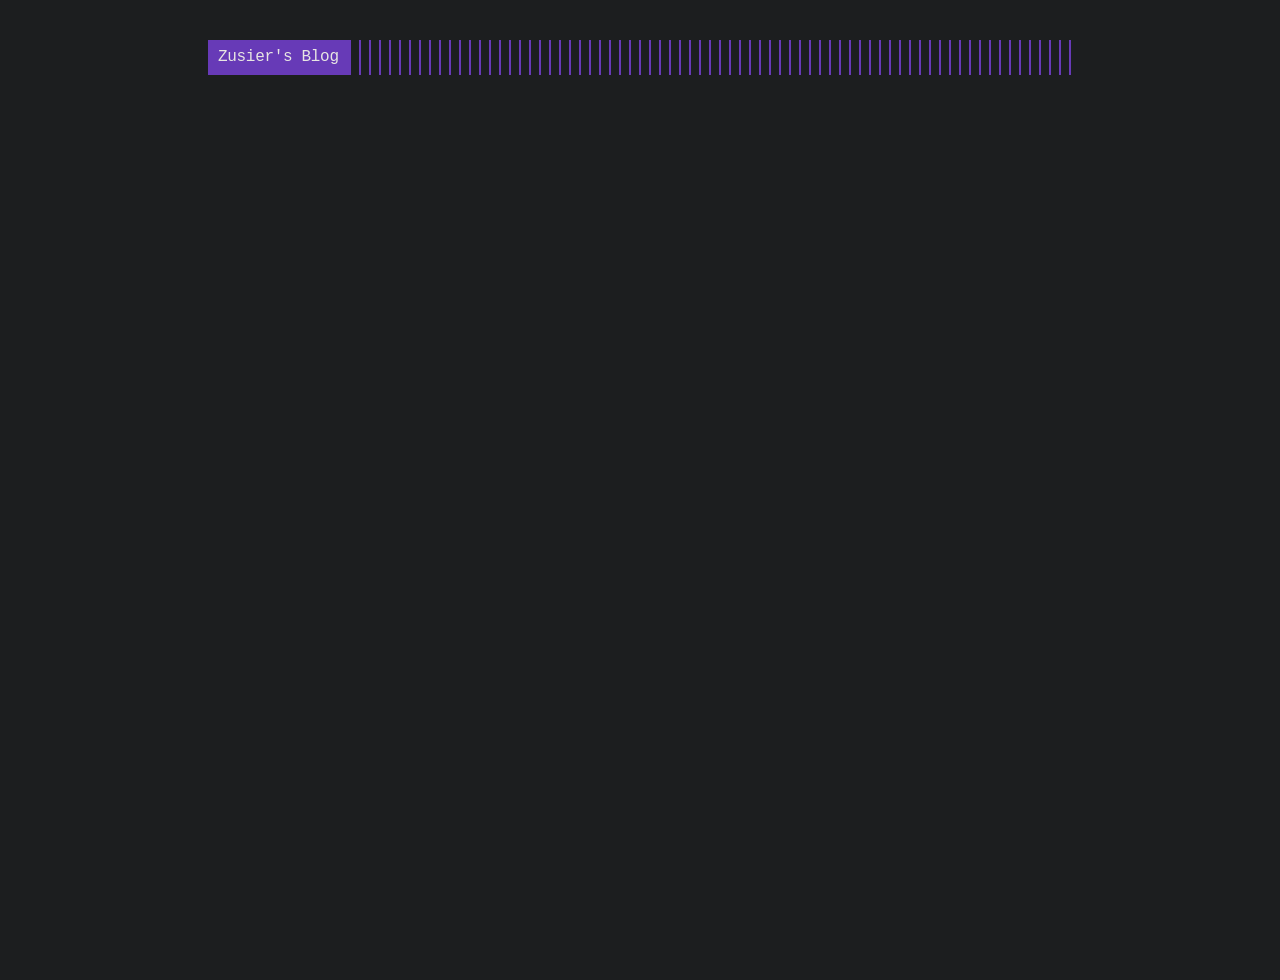
==== commit 6eb82d2d: "Custom blog styling" ====
--- a/blog/index.html
+++ b/blog/index.html
@@ -1,9 +1,9 @@
 <!DOCTYPE html>
 <html lang="en">
 <head>
-  
+
     <title>Zusier&#39;s Blog</title>
-  
+
   <meta http-equiv="content-type" content="text/html; charset=utf-8">
 <meta name="viewport" content="width=device-width, initial-scale=1.0">
 <meta name="description" content="" />
@@ -14,15 +14,7 @@
 
 
 
-<link rel="stylesheet" href="/blog/assets/style.css">
-
-  <link rel="stylesheet" href="/blog/assets/blue.css">
-
-
-
-
-
-
+<link rel="stylesheet" href="/assets/blog.css">
 <link rel="apple-touch-icon" href="/blog/img/apple-touch-icon-192x192.png">
 
   <link rel="shortcut icon" href="/blog/img/favicon/blue.png">
@@ -31,9 +23,9 @@
 
 <meta name="twitter:card" content="summary" />
 
-  
+
     <meta name="twitter:site" content="" />
-  
+
     <meta name="twitter:creator" content="" />
 
 
@@ -45,9 +37,9 @@
 <meta property="og:url" content="/blog/" />
 <meta property="og:site_name" content="Zusier&#39;s Blog" />
 
-  
+
     <meta property="og:image" content="/blog/img/favicon/blue.png">
-  
+
 
 <meta property="og:image:width" content="2048">
 <meta property="og:image:height" content="1024">
@@ -82,31 +74,31 @@
 </a>
 
     </div>
-    
+
   </div>
-  
+
   <link rel="alternate" type="application/rss+xml" href="/blog/index.xml" title="Zusier's Blog" />
   </header>
 
 
   <div class="content">
-    
-  
+
+
   <div class="posts">
-    
-    
 
-    
-    
-      
-    
-    
 
-    
+
+
+
+
+
+
+
+
     <div class="pagination">
   <div class="pagination__buttons">
-    
-    
+
+
   </div>
 </div>
 
@@ -114,7 +106,7 @@
 
   </div>
 
-  
+
     <footer class="footer">
   <div class="footer__inner">
   </div>
@@ -129,7 +121,7 @@
 
 
 
-  
+
 </div>
 
 </body>
--- a/assets/blog.css
+++ b/assets/blog.css
@@ -0,0 +1,1261 @@
+@font-face {
+    font-family: 'roboto_monoregular';
+    src: url('roboto_mono_regular-webfont.woff2') format('woff2');
+    font-weight: normal;
+    font-style: normal;
+    font-display: swap;
+}
+
+body {
+    background: #1c1e1f;
+    color: white;
+    font-family: 'roboto_monoregular';
+    max-width: 100%;
+    margin: auto;
+}
+
+.hidden {
+    opacity: 0;
+}
+
+.header {
+    display: flex;
+    flex-direction: column;
+    position: relative;
+}
+@media print {
+    .header {
+        display: none;
+    }
+}
+.header__inner {
+    align-items: center;
+    display: flex;
+    justify-content: space-between;
+}
+.header__logo {
+    display: flex;
+    flex: 1;
+}
+.header__logo:after {
+    background: repeating-linear-gradient(90deg,#673ab7,#673ab7 2px,transparent 0,transparent 10px);
+    content: "";
+    display: block;
+    right: 10px;
+    width: 100%;
+}
+.header__logo a {
+    flex: 0 0 auto;
+    max-width: 100%;
+    text-decoration: none;
+}
+.header .menu {
+    --shadow-color: rgba(34,33,41,0.8);
+    --shadow: 0 10px var(--shadow-color),-10px 10px var(--shadow-color),10px 10px var(--shadow-color);
+    margin: 20px 1px;
+}
+@media (max-width:684px) {
+    .header .menu {
+        background: #1c1e1f;
+        border: 2px solid;
+        color: #fff;
+        list-style: none;
+        margin: 0;
+        padding: 10px;
+        position: absolute;
+        right: 0;
+        top: 50px;
+        z-index: 99;
+    }
+}
+@media (--phone) {
+    .header .menu {
+        background: #1c1e1f;
+        border: 2px solid;
+        color: #fff;
+        list-style: none;
+        margin: 0;
+        padding: 10px;
+        position: absolute;
+        right: 0;
+        top: 50px;
+        z-index: 99;
+    }
+}
+.header .menu__inner {
+    display: flex;
+    flex-wrap: wrap;
+    list-style: none;
+    margin: 0;
+    padding: 0;
+}
+@media (max-width:684px) {
+    .header .menu__inner--desktop {
+        display: none;
+    }
+}
+@media (--phone) {
+    .header .menu__inner--desktop {
+        display: none;
+    }
+}
+.header .menu__inner--mobile {
+    display: none;
+}
+@media (max-width:684px) {
+    .header .menu__inner--mobile {
+        display: block;
+    }
+}
+@media (--phone) {
+    .header .menu__inner--mobile {
+        display: block;
+    }
+}
+.header .menu__inner li:not(:last-of-type) {
+    flex: 0 0 auto;
+    margin-bottom: 10px;
+    margin-right: 20px;
+}
+@media (max-width:684px) {
+    .header .menu__inner {
+        align-items: flex-start;
+        flex-direction: column;
+        padding: 0;
+    }
+    .header .menu__inner li {
+        margin: 0;
+        padding: 5px;
+    }
+}
+@media (--phone) {
+    .header .menu__inner {
+        align-items: flex-start;
+        flex-direction: column;
+        padding: 0;
+    }
+    .header .menu__inner li {
+        margin: 0;
+        padding: 5px;
+    }
+}
+.header .menu__sub-inner {
+    list-style: none;
+    margin: 0;
+    padding: 0;
+    position: relative;
+}
+.header .menu__sub-inner:not(:only-child) {
+    margin-left: 20px;
+}
+.header .menu__sub-inner-more {
+    background: #1c1e1f;
+    border: 2px solid;
+    color: #fff;
+    left: 0;
+    list-style: none;
+    margin: 0;
+    padding: 10px;
+    position: absolute;
+    top: 35px;
+    z-index: 99;
+}
+.header .menu__sub-inner-more-trigger {
+    color: #673ab7;
+    cursor: pointer;
+    -webkit-user-select: none;
+    -moz-user-select: none;
+    -ms-user-select: none;
+    user-select: none;
+}
+.header .menu__sub-inner-more li {
+    margin: 0;
+    padding: 5px;
+    white-space: nowrap;
+}
+.header .menu .spacer {
+    flex-grow: 1;
+}
+.header .menu .language-selector {
+    list-style: none;
+    margin: 0;
+    position: relative;
+}
+.header .menu .language-selector-current {
+    color: #673ab7;
+    cursor: pointer;
+    display: flex;
+    flex-direction: row;
+    list-style-type: none;
+    margin: 0;
+}
+.header .menu .language-selector__more {
+    background: #1c1e1f;
+    border: 2px solid;
+    color: #fff;
+    list-style: none;
+    margin: 0;
+    padding: 10px;
+    position: absolute;
+    right: 0;
+    top: 35px;
+    z-index: 99;
+}
+.header .menu-trigger {
+    border: 2px solid;
+    color: #673ab7;
+    height: 100%;
+    margin-left: 10px;
+    padding: 3px 8px;
+    position: relative;
+}
+
+body {
+    text-rendering: optimizeLegibility;
+    -webkit-font-smoothing: antialiased;
+    font-feature-settings: "liga","tnum","zero","ss01","locl","calt";
+    -webkit-overflow-scrolling: touch;
+    -webkit-text-size-adjust: 100%;
+    background-color: #1c1e1f;
+    color: #fff;
+    color: var(--color);
+    font-family: Fira Code,Monaco,Consolas,Ubuntu Mono,monospace;
+    font-size: 1rem;
+    font-variant-ligatures: contextual;
+    letter-spacing: -.02em;
+    line-height: 1.54;
+    margin: 0;
+    padding: 0;
+}
+
+.logo {
+    align-items: center;
+    background: #673ab7;
+    color: #e8e6e3;
+    display: flex;
+    padding: 5px 10px;
+    text-decoration: none;
+}
+
+.headings--one-size h1,
+.headings--one-size h2,
+.headings--one-size h3,
+.headings--one-size h4,
+.headings--one-size h5,
+.headings--one-size h6 {
+    color: #e8e6e3;
+    line-height: 1.3;
+}
+.headings--one-size h1:not(first-child),
+.headings--one-size h2:not(first-child),
+.headings--one-size h3:not(first-child),
+.headings--one-size h4:not(first-child),
+.headings--one-size h5:not(first-child),
+.headings--one-size h6:not(first-child) {
+    margin-top: 40px;
+}
+.headings--one-size h1,
+.headings--one-size h2,
+.headings--one-size h3 {
+    font-size: 1.4rem;
+}
+.headings--one-size h4,
+.headings--one-size h5,
+.headings--one-size h6 {
+    font-size: 1.2rem;
+}
+a {
+    color: #e8e6e3;
+    color: #673ab7;
+}
+img {
+    display: block;
+    max-width: 100%;
+}
+img.center,
+img.left {
+    margin-right: auto;
+}
+img.center,
+img.right {
+    margin-left: auto;
+}
+p {
+    margin-bottom: 20px;
+    color: #e8e6e3;
+}
+figure {
+    display: table;
+    margin: 25px 0;
+    max-width: 100%;
+}
+figure.center,
+figure.left {
+    margin-right: auto;
+}
+figure.center,
+figure.right {
+    margin-left: auto;
+}
+figure figcaption {
+    background: #673ab7;
+    color: #1c1e1f;
+    font-size: 14px;
+    margin-top: 5px;
+    padding: 5px 10px;
+}
+figure figcaption.left {
+    text-align: left;
+}
+figure figcaption.center {
+    text-align: center;
+}
+figure figcaption.right {
+    text-align: right;
+}
+code,
+kbd {
+    font-feature-settings: normal;
+    background: #301d52;
+    color: #673ab7;
+    font-family: Fira Code,Monaco,Consolas,Ubuntu Mono,monospace!important;
+    font-size: 0.95rem;
+    margin: 0 2px;
+    padding: 1px 6px;
+}
+code code,
+code kbd,
+kbd code,
+kbd kbd {
+    background: transparent;
+    margin: 0;
+    padding: 0;
+}
+pre {
+    background: transparent!important;
+    border-bottom: 1px solid hsla(0,0%,100%,.1);
+    border-top: 1px solid hsla(0,0%,100%,.1);
+    font-size: 0.95rem!important;
+    margin: 40px 0;
+    overflow: auto;
+    padding: 20px 10px;
+}
+pre+pre {
+    border-top: 0;
+    margin-top: -40px;
+}
+@media (max-width:684px) {
+    pre {
+        word-wrap: break-word;
+        white-space: pre-wrap;
+    }
+}
+@media (--phone) {
+    pre {
+        word-wrap: break-word;
+        white-space: pre-wrap;
+    }
+}
+pre code {
+    background: none!important;
+    border: none;
+    font-size: inherit;
+    margin: 0;
+    padding: 0;
+}
+blockquote {
+    border-bottom: 1px solid #673ab7;
+    border-top: 1px solid #673ab7;
+    margin: 40px 0;
+    padding: 25px;
+}
+@media (max-width:684px) {
+    blockquote {
+        padding-right: 0;
+    }
+}
+@media (--phone) {
+    blockquote {
+        padding-right: 0;
+    }
+}
+blockquote p:first-of-type {
+    margin-top: 0;
+}
+blockquote p:last-of-type {
+    margin-bottom: 0;
+}
+blockquote p {
+    position: relative;
+}
+blockquote p:first-of-type:before {
+    color: #673ab7;
+    content: ">";
+    display: block;
+    left: -25px;
+    position: absolute;
+}
+blockquote.twitter-tweet {
+    background: rgba(255,168,106,.1);
+    border: 1px solid #673ab7;
+    color: inherit;
+    font: inherit;
+    padding-top: 60px;
+    position: relative;
+}
+blockquote.twitter-tweet p:before {
+    content: "";
+}
+blockquote.twitter-tweet:before {
+    content: "> From Twitter:";
+    font-weight: 700;
+    position: absolute;
+    top: 20px;
+}
+blockquote.twitter-tweet a,
+blockquote.twitter-tweet:before {
+    color: #673ab7;
+}
+table {
+    border-collapse: collapse;
+    margin: 40px 0;
+    table-layout: auto;
+    width: 100%;
+}
+table,
+td,
+th {
+    border: 1px dashed #673ab7;
+    padding: 10px;
+}
+th {
+    color: #673ab7;
+}
+ol,
+ul {
+    margin-left: 22px;
+    padding: 0;
+}
+ol li,
+ul li {
+    color: #e8e6e3;
+    position: relative;
+}
+@media (max-width:684px) {
+    ol,
+    ul {
+        margin-left: 20px;
+    }
+}
+@media (--phone) {
+    ol,
+    ul {
+        margin-left: 20px;
+    }
+}
+ol {
+    counter-reset: li;
+    list-style: none;
+}
+ol li {
+    counter-increment: li;
+}
+ol li:before {
+    color: #673ab7;
+    content: counter(li);
+    display: inline-block;
+    position: absolute;
+    right: calc(100% + 10px);
+    text-align: right;
+}
+ol ol {
+    margin-left: 38px;
+}
+ol ol li {
+    counter-increment: li;
+}
+ol ol li:before {
+    content: counters(li,".") " ";
+}
+mark {
+    background: #673ab7;
+    color: #1c1e1f;
+}
+.container {
+    border-right: 1px solid hsla(0,0%,100%,.1);
+    display: flex;
+    flex-direction: column;
+    max-width: 864px;
+    min-height: 100vh;
+    padding: 40px;
+}
+.container.center,
+.container.full {
+    border: none;
+    margin: 0 auto;
+}
+.container.full {
+    max-width: 100%;
+}
+@media (max-width:684px) {
+    .container {
+        padding: 20px;
+    }
+}
+@media (--phone) {
+    .container {
+        padding: 20px;
+    }
+}
+@media print {
+    .container {
+        display: inline;
+        display: initial;
+    }
+}
+.content {
+    display: flex;
+    flex-direction: column;
+}
+@media print {
+    .content {
+        display: inline;
+        display: initial;
+    }
+}
+hr {
+    background: hsla(0,0%,100%,.1);
+    background: var(--border-color);
+    border: none;
+    height: 1px;
+    width: 100%;
+}
+.hidden {
+    display: none;
+}
+sup {
+    line-height: 0;
+}
+.index-content {
+    margin-top: 20px;
+}
+.framed {
+    border: 1px solid #673ab7;
+    padding: 20px;
+}
+.framed:first-child {
+    margin-top: 0;
+}
+.framed:last-child {
+    margin-bottom: 0;
+}
+.post,
+.posts {
+    width: 100%;
+}
+.post {
+    margin: 20px auto;
+    padding: 20px 0;
+    text-align: left;
+}
+@media (max-width:900px) {
+    .post {
+        max-width: 660px;
+    }
+}
+@media (--tablet) {
+    .post {
+        max-width: 660px;
+    }
+}
+.post:not(:last-of-type) {
+    border-bottom: 1px solid hsla(0,0%,100%,.1);
+    border-bottom: 1px solid var(--border-color);
+}
+.post-meta {
+    color: #e8e6e3;
+    font-size: 1rem;
+    margin-bottom: 10px;
+}
+.post-title {
+    color: #e8e6e3;
+    margin: 0 0 15px;
+    position: relative;
+}
+.post-title:after {
+    bottom: 2px;
+    content: "";
+    display: block;
+    position: absolute;
+    width: 100%;
+}
+.post-title a {
+    text-decoration: none;
+}
+.post-tags {
+    display: block;
+    font-size: 1rem;
+    margin-bottom: 20px;
+    opacity: 0.5;
+}
+.post-tags a {
+    text-decoration: none;
+}
+.post-content {
+    margin-top: 30px;
+}
+.post-cover {
+    background: transparent;
+    border: 20px solid #673ab7;
+    margin: 40px 0;
+    padding: 20px;
+}
+@media (max-width:684px) {
+    .post-cover {
+        border-width: 10px;
+        padding: 10px;
+    }
+}
+@media (--phone) {
+    .post-cover {
+        border-width: 10px;
+        padding: 10px;
+    }
+}
+.post ul {
+    list-style: none;
+}
+.post ul li:not(:empty):before {
+    color: #673ab7;
+    content: "-";
+    left: -20px;
+    position: absolute;
+}
+.post--regulation h1,
+.post--regulation h2 {
+    justify-content: center;
+}
+.post--regulation h2 {
+    margin-bottom: 10px;
+}
+.post--regulation h2+h2 {
+    margin-bottom: 20px;
+    margin-top: -10px;
+}
+.hanchor {
+    color: #673ab7;
+    margin-left: 10px;
+    text-decoration: none;
+    visibility: hidden;
+}
+h1:hover a,
+h2:hover a,
+h3:hover a,
+h4:hover a {
+    visibility: visible;
+}
+.footnotes {
+    color: hsla(0,0%,100%,.5);
+}
+.pagination {
+    margin-top: 50px;
+}
+@media print {
+    .pagination {
+        display: none;
+    }
+}
+.pagination__title {
+    display: flex;
+    margin: 100px 0 20px;
+    position: relative;
+    text-align: center;
+}
+.pagination__title-h {
+    background: #e8e6e3;
+    font-size: 0.8rem;
+    letter-spacing: 0.1em;
+    margin: 0 auto;
+    padding: 5px 10px;
+    text-align: center;
+    text-decoration: none;
+    text-transform: uppercase;
+    z-index: 1;
+}
+.pagination__title hr {
+    left: 0;
+    margin-top: 15px;
+    position: absolute;
+    right: 0;
+    width: 100%;
+    z-index: 0;
+}
+.pagination__buttons {
+    align-items: center;
+    display: flex;
+    justify-content: center;
+}
+.pagination__buttons a {
+    text-decoration: none;
+}
+.button {
+    align-items: center;
+    -webkit-appearance: none;
+    -moz-appearance: none;
+    appearance: none;
+    border-radius: 8px;
+    cursor: pointer;
+    display: inline-flex;
+    flex: 1;
+    font-size: 1rem;
+    justify-content: center;
+    overflow: hidden;
+    padding: 0;
+    position: relative;
+}
+.button+.button {
+    margin-left: 10px;
+}
+.button a {
+    display: flex;
+    padding: 8px 16px;
+    text-decoration: none;
+}
+.button a,
+.button__text {
+    overflow: hidden;
+    text-overflow: ellipsis;
+    white-space: nowrap;
+}
+.button.next .button__icon {
+    margin-left: 8px;
+}
+.button.previous .button__icon {
+    margin-right: 8px;
+}
+.footer {
+    flex-grow: 0;
+    opacity: 0.5;
+    padding: 40px 0;
+}
+.footer__inner {
+    align-items: center;
+    display: flex;
+    justify-content: space-between;
+    margin: 0;
+    max-width: 100%;
+    width: 760px;
+}
+@media (max-width:900px) {
+    .footer__inner {
+        flex-direction: column;
+    }
+}
+@media (--tablet) {
+    .footer__inner {
+        flex-direction: column;
+    }
+}
+.footer a {
+    color: inherit;
+}
+.footer .copyright {
+    align-items: center;
+    color: var(--light-color-secondary);
+    display: flex;
+    flex-direction: row;
+    font-size: 1rem;
+}
+.footer .copyright--user {
+    margin: auto;
+    text-align: center;
+}
+.footer .copyright > :first-child:not(:only-child) {
+    margin-right: 10px;
+}
+@media (max-width:900px) {
+    .footer .copyright > :first-child:not(:only-child) {
+        border: none;
+        margin: 0;
+        padding: 0;
+    }
+}
+@media (--tablet) {
+    .footer .copyright > :first-child:not(:only-child) {
+        border: none;
+        margin: 0;
+        padding: 0;
+    }
+}
+@media (max-width:900px) {
+    .footer .copyright {
+        flex-direction: column;
+        margin-top: 10px;
+    }
+}
+@media (--tablet) {
+    .footer .copyright {
+        flex-direction: column;
+        margin-top: 10px;
+    }
+}
+code[class*=language-],
+pre[class*=language-] {
+    word-wrap: normal;
+    background: none;
+    color: #ccc;
+    font-family: Consolas,Monaco,Andale Mono,Ubuntu Mono,monospace;
+    font-size: 1em;
+    -webkit-hyphens: none;
+    -ms-hyphens: none;
+    hyphens: none;
+    line-height: 1.5;
+    -moz-tab-size: 4;
+    -o-tab-size: 4;
+    tab-size: 4;
+    text-align: left;
+    white-space: pre;
+    word-break: normal;
+    word-spacing: normal;
+}
+pre[class*=language-] {
+    margin: 0.5em 0;
+    padding: 1em;
+}
+:not(pre) > code[class*=language-],
+pre[class*=language-] {
+    background: #2d2d2d;
+}
+:not(pre) > code[class*=language-] {
+    border-radius: 0.3em;
+    padding: 0.1em;
+    white-space: normal;
+}
+.token.block-comment,
+.token.cdata,
+.token.comment,
+.token.doctype,
+.token.prolog {
+    color: #999;
+}
+.token.punctuation {
+    color: #ccc;
+}
+.token.attr-name,
+.token.deleted,
+.token.namespace,
+.token.tag {
+    color: #e2777a;
+}
+.token.function-name {
+    color: #6196cc;
+}
+.token.boolean,
+.token.function,
+.token.number {
+    color: #f08d49;
+}
+.token.class-name,
+.token.constant,
+.token.property,
+.token.symbol {
+    color: #f8c555;
+}
+.token.atrule,
+.token.builtin,
+.token.important,
+.token.keyword,
+.token.selector {
+    color: #cc99cd;
+}
+.token.attr-value,
+.token.char,
+.token.regex,
+.token.string,
+.token.variable {
+    color: #7ec699;
+}
+.token.entity,
+.token.operator,
+.token.url {
+    color: #67cdcc;
+}
+.token.bold,
+.token.important {
+    font-weight: 700;
+}
+.token.italic {
+    font-style: italic;
+}
+.token.entity {
+    cursor: help;
+}
+.token.inserted {
+    color: green;
+}
+pre[data-line] {
+    padding: 1em 0 1em 3em;
+}
+.line-highlight {
+    background: hsla(24,20%,50%,.08);
+    background: linear-gradient(90deg,hsla(24,20%,50%,.1) 70%,hsla(24,20%,50%,0));
+    margin-top: 1em;
+    padding: inherit 0;
+}
+@media print {
+    .line-highlight {
+        -webkit-print-color-adjust: exact;
+        color-adjust: exact;
+    }
+}
+.line-highlight:before,
+.line-highlight[data-end]:after {
+    top: 0.4em;
+}
+pre[id].linkable-line-numbers span.line-numbers-rows {
+    pointer-events: all;
+}
+pre[id].linkable-line-numbers span.line-numbers-rows > span:before {
+    cursor: pointer;
+}
+pre[id].linkable-line-numbers span.line-numbers-rows > span:hover:before {
+    background-color: hsla(0,0%,50%,.2);
+}
+pre[class*=language-].line-numbers {
+    counter-reset: linenumber;
+    padding-left: 3.8em;
+    position: relative;
+}
+pre[class*=language-].line-numbers > code {
+    position: relative;
+    white-space: inherit;
+}
+.line-numbers .line-numbers-rows {
+    border-right: 1px solid #999;
+    font-size: 100%;
+    left: -3.8em;
+    letter-spacing: -1px;
+    pointer-events: none;
+    position: absolute;
+    top: 0;
+    -webkit-user-select: none;
+    -moz-user-select: none;
+    -ms-user-select: none;
+    user-select: none;
+    width: 3em;
+}
+.line-numbers-rows > span {
+    counter-increment: linenumber;
+    display: block;
+}
+.line-numbers-rows > span:before {
+    color: #999;
+    content: counter(linenumber);
+    display: block;
+    padding-right: 0.8em;
+    text-align: right;
+}
+.command-line-prompt {
+    border-right: 1px solid #999;
+    display: block;
+    float: left;
+    font-size: 100%;
+    letter-spacing: -1px;
+    margin-right: 1em;
+    pointer-events: none;
+    -webkit-user-select: none;
+    -moz-user-select: none;
+    -ms-user-select: none;
+    user-select: none;
+}
+.command-line-prompt > span:before {
+    color: #999;
+    content: " ";
+    display: block;
+    padding-right: 0.8em;
+}
+.command-line-prompt > span[data-user]:before {
+    content: "[" attr(data-user) "@" attr(data-host) "] $";
+}
+.command-line-prompt > span[data-user=root]:before {
+    content: "[" attr(data-user) "@" attr(data-host) "] #";
+}
+.command-line-prompt > span[data-prompt]:before {
+    content: attr(data-prompt);
+}
+div.code-toolbar {
+    position: relative;
+}
+div.code-toolbar > .toolbar {
+    opacity: 0;
+    position: absolute;
+    right: 0.2em;
+    top: 0.3em;
+    transition: opacity 0.3s ease-in-out;
+}
+div.code-toolbar:hover > .toolbar,
+div.code-toolbar[focus-within] > .toolbar {
+    opacity: 1;
+}
+div.code-toolbar:focus-within > .toolbar {
+    opacity: 1;
+}
+div.code-toolbar > .toolbar > .toolbar-item {
+    display: inline-block;
+}
+div.code-toolbar > .toolbar > .toolbar-item > a {
+    cursor: pointer;
+}
+div.code-toolbar > .toolbar > .toolbar-item > button {
+    background: none;
+    border: 0;
+    color: inherit;
+    font: inherit;
+    line-height: normal;
+    overflow: visible;
+    padding: 0;
+    -webkit-user-select: none;
+    -moz-user-select: none;
+    -ms-user-select: none;
+}
+div.code-toolbar > .toolbar > .toolbar-item > a,
+div.code-toolbar > .toolbar > .toolbar-item > button,
+div.code-toolbar > .toolbar > .toolbar-item > span {
+    background: #f5f2f0;
+    background: hsla(0,0%,88%,.2);
+    border-radius: 0.5em;
+    box-shadow: 0 2px 0 0 rgba(0,0,0,.2);
+    color: #bbb;
+    font-size: 0.8em;
+    padding: 0 0.5em;
+}
+div.code-toolbar > .toolbar > .toolbar-item > a:focus,
+div.code-toolbar > .toolbar > .toolbar-item > a:hover,
+div.code-toolbar > .toolbar > .toolbar-item > button:focus,
+div.code-toolbar > .toolbar > .toolbar-item > button:hover,
+div.code-toolbar > .toolbar > .toolbar-item > span:focus,
+div.code-toolbar > .toolbar > .toolbar-item > span:hover {
+    color: inherit;
+    text-decoration: none;
+}
+.language-css .token.string,
+.language-scss .token.string,
+.style .token.string,
+.token.atrule,
+.token.attr-value,
+.token.boolean,
+.token.control,
+.token.directive,
+.token.entity,
+.token.important,
+.token.inserted,
+.token.keyword,
+.token.number,
+.token.regex,
+.token.statement,
+.token.string,
+.token.url,
+code.language-css,
+code.language-scss {
+    color: #673ab7!important;
+}
+.token.atrule-id,
+.token.attr-name,
+.token.class-name,
+.token.constant,
+.token.deleted,
+.token.namespace,
+.token.operator,
+.token.placeholder,
+.token.property,
+.token.symbol,
+.token.tag,
+.token.tag-id,
+.token.unit,
+.token.variable {
+    color: #673ab7!important;
+}
+.command-line-prompt > span:before,
+.token.deleted,
+.token.function,
+.token.function-name,
+.token.property,
+code.language-html,
+code.language-javascript {
+    color: #a39b94!important;
+}
+.token.punctuation,
+.token.selector,
+.token.tag {
+    color: #fff;
+}
+.token.cdata,
+.token.comment,
+.token.doctype,
+.token.prolog {
+    color: hsla(0,0%,100%,.3)!important;
+}
+.token.namespace {
+    opacity: 0.7!important;
+}
+pre[data-line] {
+    position: relative;
+}
+pre[class*=language-] {
+    margin: 0;
+    overflow: auto;
+    padding: 0;
+}
+.line-highlight {
+    background: hsla(28,8%,61%,.08);
+    left: 0;
+    line-height: inherit;
+    margin: 0;
+    padding: 0;
+    pointer-events: none;
+    position: absolute;
+    right: 0;
+    white-space: pre;
+}
+.line-highlight:before,
+.line-highlight[data-end]:after {
+    background-color: hsla(24,20%,50%,.4);
+    border-radius: 999px;
+    box-shadow: 0 1px #fff;
+    color: #f5f2f0;
+    content: attr(data-start);
+    font: 700 65%/1.5 sans-serif;
+    left: 0.6em;
+    min-width: 1em;
+    padding: 0 0.5em;
+    position: absolute;
+    text-align: center;
+    text-shadow: none;
+    vertical-align: 0.3em;
+}
+.line-highlight[data-end]:after {
+    bottom: 0.4em;
+    content: attr(data-end);
+    top: auto;
+}
+.line-numbers .line-highlight:after,
+.line-numbers .line-highlight:before {
+    content: none;
+}
+:root {
+    --code-margin: 40px;
+}
+.code-toolbar {
+    border: 1px solid hsla(0,0%,100%,.1);
+    margin: var(--code-margin) 0;
+    padding: 20px;
+    position: relative;
+}
+.code-toolbar+.code-toolbar,
+.code-toolbar+.highlight,
+.code-toolbar+.highlight .code-toolbar {
+    border-top: 0;
+    margin-top: -40px;
+    margin-top: calc(var(--code-margin)*-1);
+}
+.code-toolbar code,
+.code-toolbar pre {
+    border: none;
+}
+.code-toolbar code {
+    color: inherit;
+    display: block;
+}
+.code-toolbar > .toolbar button {
+    background: hsla(0,0%,87.8%,.2) !important;
+    border-radius: 0 !important;
+    box-shadow: 0 2px 0 0 rgba(0,0,0,.2) !important;
+    color: #bbb!important;
+    font-size: 0.8em!important;
+    margin: 6px !important;
+    padding: 10px !important;
+    -webkit-user-select: none;
+    -moz-user-select: none;
+    -ms-user-select: none;
+    user-select: none;
+}
+.collapsable-code {
+    --border-color: #a39b94;
+    margin: 40px 0;
+    position: relative;
+    width: 100%;
+}
+.collapsable-code input[type=checkbox] {
+    position: absolute;
+    visibility: hidden;
+}
+.collapsable-code input[type=checkbox]:checked~.code-toolbar pre,
+.collapsable-code input[type=checkbox]:checked~pre {
+    border-top: none;
+    height: 0;
+    padding: 0;
+}
+.collapsable-code input[type=checkbox]:checked~.code-toolbar {
+    border-top: none;
+    padding: 0;
+}
+.collapsable-code input[type=checkbox]:checked~.code-toolbar .toolbar {
+    display: none;
+}
+.collapsable-code input[type=checkbox]:checked~label .collapsable-code__toggle:after {
+    content: attr(data-label-expand);
+}
+.collapsable-code label {
+    border-bottom: 1px solid hsla(0,0%,100%,.1);
+    border-bottom: 1px solid var(--border-color);
+    cursor: pointer;
+    display: flex;
+    justify-content: space-between;
+    margin: 0;
+    min-height: 30px;
+    min-width: 30px;
+    position: relative;
+}
+.collapsable-code__title {
+    color: #673ab7;
+    flex: 1;
+    overflow: hidden;
+    padding: 3px 10px;
+    text-overflow: ellipsis;
+    white-space: nowrap;
+}
+.collapsable-code__language {
+    border: 1px solid hsla(0,0%,100%,.1);
+    border: 1px solid var(--border-color);
+    border-bottom: none;
+    color: #673ab7;
+    padding: 3px 10px;
+    text-transform: uppercase;
+}
+.collapsable-code__toggle {
+    color: #673ab7;
+    font-size: 16px;
+    padding: 3px 10px;
+}
+.collapsable-code__toggle:after {
+    content: attr(data-label-collapse);
+}
+.collapsable-code pre {
+    margin-top: 0;
+}
+.collapsable-code pre:first-line {
+    line-height: 0;
+}
+.collapsable-code .code-toolbar {
+    margin: 0;
+}
+.terms h1 {
+    color: #673ab7;
+}
+.terms h3 {
+    font-size: medium;
+}
+body .gist .blob-code-inner,
+body .gist .blob-num {
+    border: none;
+}
